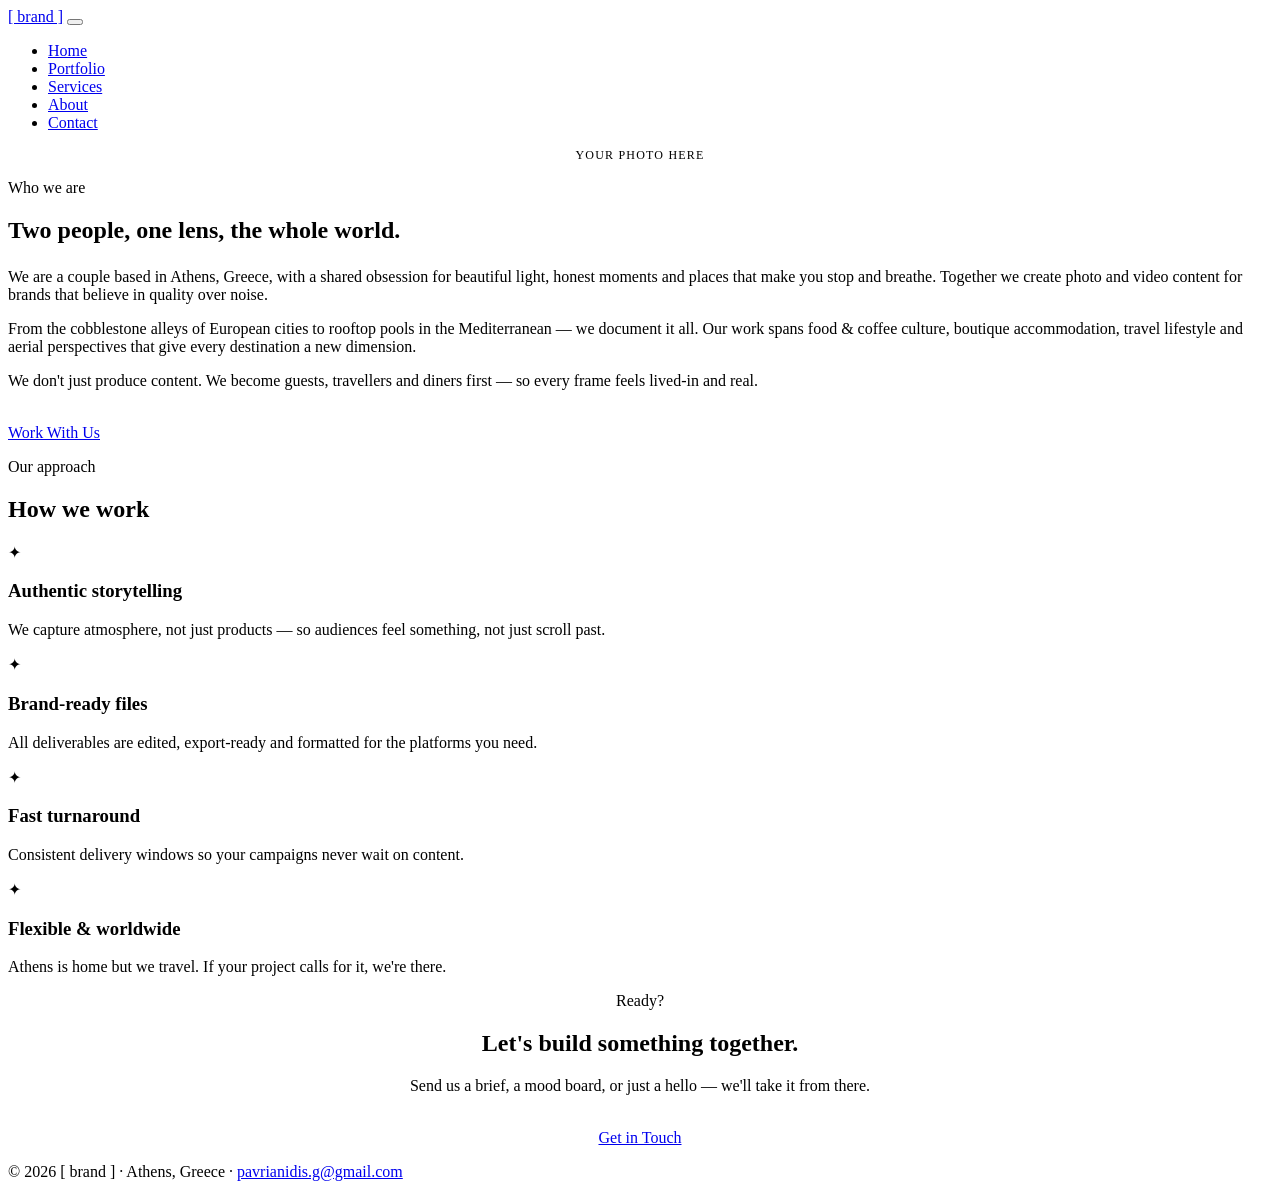
==== static/about.html @ 9c2f77da "all the page" ====
<!DOCTYPE html>
<html lang="en">
<head>
  <meta charset="UTF-8" />
  <meta name="viewport" content="width=device-width, initial-scale=1.0" />
  <title>About — [ brand ]</title>
  <link rel="preconnect" href="https://fonts.googleapis.com" />
  <link rel="preconnect" href="https://fonts.gstatic.com" crossorigin />
  <link href="https://fonts.googleapis.com/css2?family=Cormorant+Garamond:ital,wght@0,300;0,400;1,300&family=Jost:wght@300;400&display=swap" rel="stylesheet" />
  <link rel="stylesheet" href="/css/style.css" />
</head>
<body>

  <nav>
    <a class="nav-logo" href="/">[ brand ]</a>
    <button class="hamburger" aria-label="Menu">
      <span></span><span></span><span></span>
    </button>
    <ul class="nav-links">
      <li><a href="/">Home</a></li>
      <li><a href="/portfolio.html">Portfolio</a></li>
      <li><a href="/services.html">Services</a></li>
      <li><a href="/about.html" class="active">About</a></li>
      <li><a href="/contact.html">Contact</a></li>
    </ul>
  </nav>

  <main>

    <section>
      <div class="about-grid">
        <div>
          <!--
            COUPLE PHOTO
            Drop your photo into: static/assets/images/
            Replace src below, e.g. src="/assets/images/us.jpg"
            Remove style="display:none" when ready.
          -->
          <img
            class="about-img"
            src="/assets/images/us.jpg"
            alt="The couple"
            style="display:none"
          />
          <!-- Placeholder shown until photo is added -->
          <div class="about-img" style="background:var(--beige-dark); display:grid; place-items:center; color:var(--beige-mid); font-size:0.75rem; letter-spacing:0.1em; text-transform:uppercase;">
            your photo here
          </div>
        </div>

        <div class="about-text">
          <p class="section-label">Who we are</p>
          <h2>Two people, one lens, the whole world.</h2>
          <div class="divider" style="margin:1.5rem 0;"></div>
          <p>
            We are a couple based in Athens, Greece, with a shared obsession for beautiful light, honest moments and places that make you stop and breathe. Together we create photo and video content for brands that believe in quality over noise.
          </p>
          <p>
            From the cobblestone alleys of European cities to rooftop pools in the Mediterranean — we document it all. Our work spans food &amp; coffee culture, boutique accommodation, travel lifestyle and aerial perspectives that give every destination a new dimension.
          </p>
          <p>
            We don't just produce content. We become guests, travellers and diners first — so every frame feels lived-in and real.
          </p>
          <br />
          <a class="btn" href="/contact.html">Work With Us</a>
        </div>
      </div>
    </section>

    <!-- Values -->
    <section style="background:var(--beige-dark);">
      <div class="services-header">
        <p class="section-label">Our approach</p>
        <h2>How we work</h2>
        <div class="divider"></div>
      </div>
      <div class="services-grid">
        <div class="service-card">
          <div class="service-icon">✦</div>
          <h3>Authentic storytelling</h3>
          <p>We capture atmosphere, not just products — so audiences feel something, not just scroll past.</p>
        </div>
        <div class="service-card">
          <div class="service-icon">✦</div>
          <h3>Brand-ready files</h3>
          <p>All deliverables are edited, export-ready and formatted for the platforms you need.</p>
        </div>
        <div class="service-card">
          <div class="service-icon">✦</div>
          <h3>Fast turnaround</h3>
          <p>Consistent delivery windows so your campaigns never wait on content.</p>
        </div>
        <div class="service-card">
          <div class="service-icon">✦</div>
          <h3>Flexible &amp; worldwide</h3>
          <p>Athens is home but we travel. If your project calls for it, we're there.</p>
        </div>
      </div>
    </section>

    <!-- CTA -->
    <section style="text-align:center; max-width:560px; margin:0 auto;">
      <p class="section-label">Ready?</p>
      <h2>Let's build something together.</h2>
      <div class="divider"></div>
      <p>Send us a brief, a mood board, or just a hello — we'll take it from there.</p>
      <br />
      <a class="btn btn-solid" href="/contact.html">Get in Touch</a>
    </section>

  </main>

  <footer>
    <p>© 2026 [ brand ] · Athens, Greece · <a href="mailto:pavrianidis.g@gmail.com">pavrianidis.g@gmail.com</a></p>
  </footer>

  <script src="/js/main.js"></script>
</body>
</html>
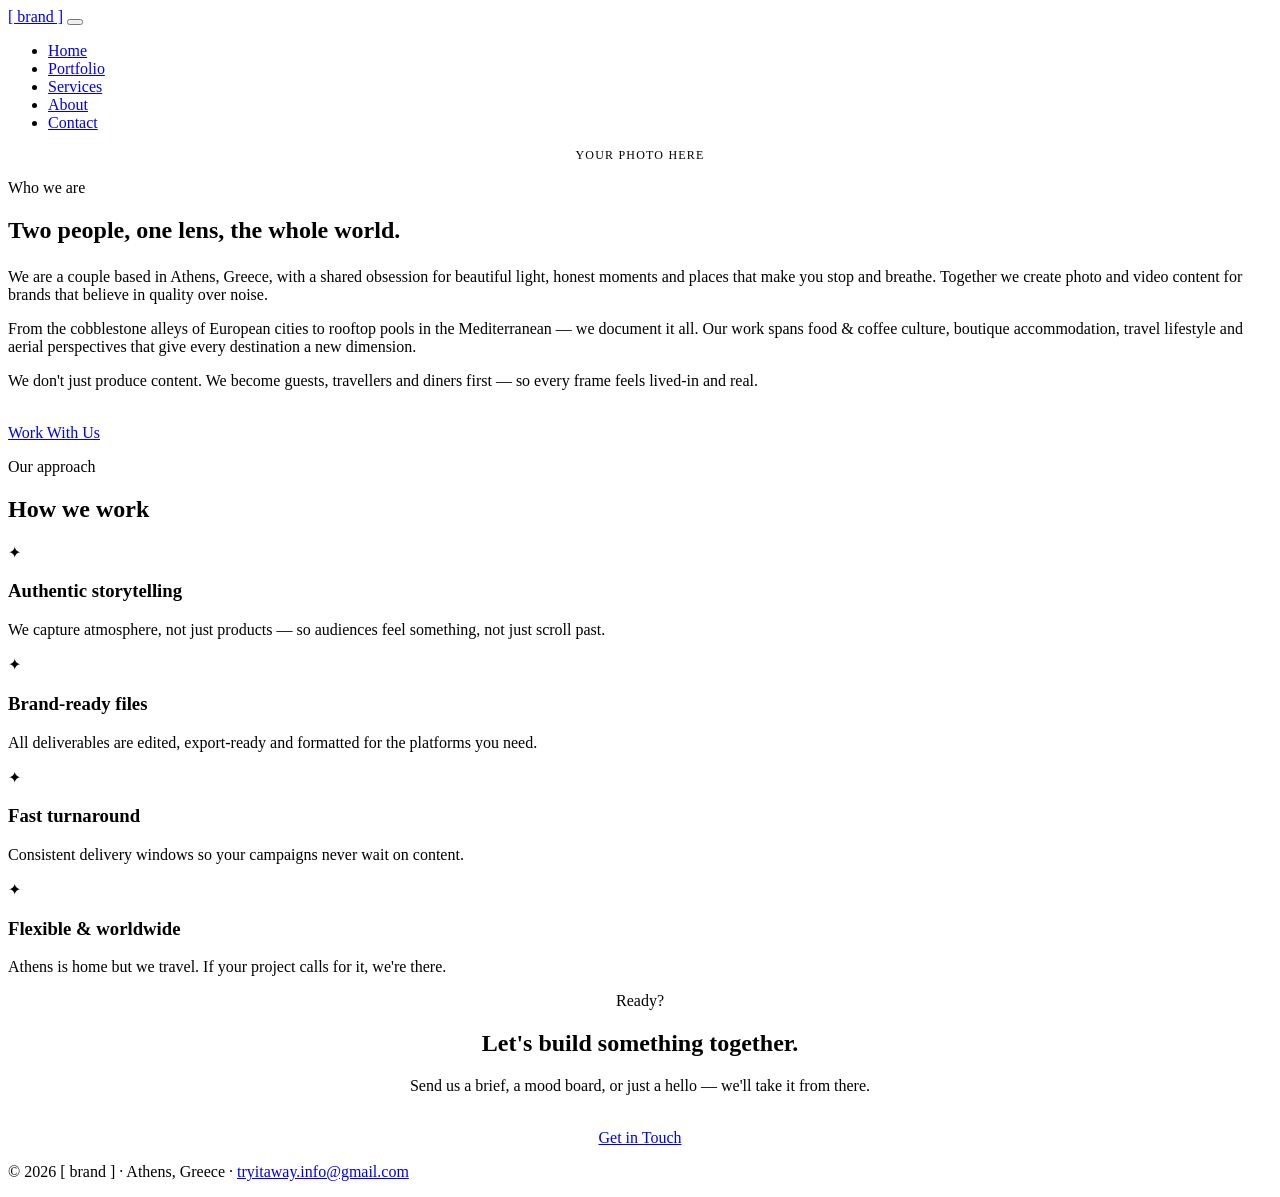
==== commit efb865e7: "nice" ====
--- a/static/about.html
+++ b/static/about.html
@@ -111,7 +111,7 @@
   </main>
 
   <footer>
-    <p>© 2026 [ brand ] · Athens, Greece · <a href="mailto:pavrianidis.g@gmail.com">pavrianidis.g@gmail.com</a></p>
+    <p>© 2026 [ brand ] · Athens, Greece · <a href="mailto:tryitaway.info@gmail.com">tryitaway.info@gmail.com</a></p>
   </footer>
 
   <script src="/js/main.js"></script>
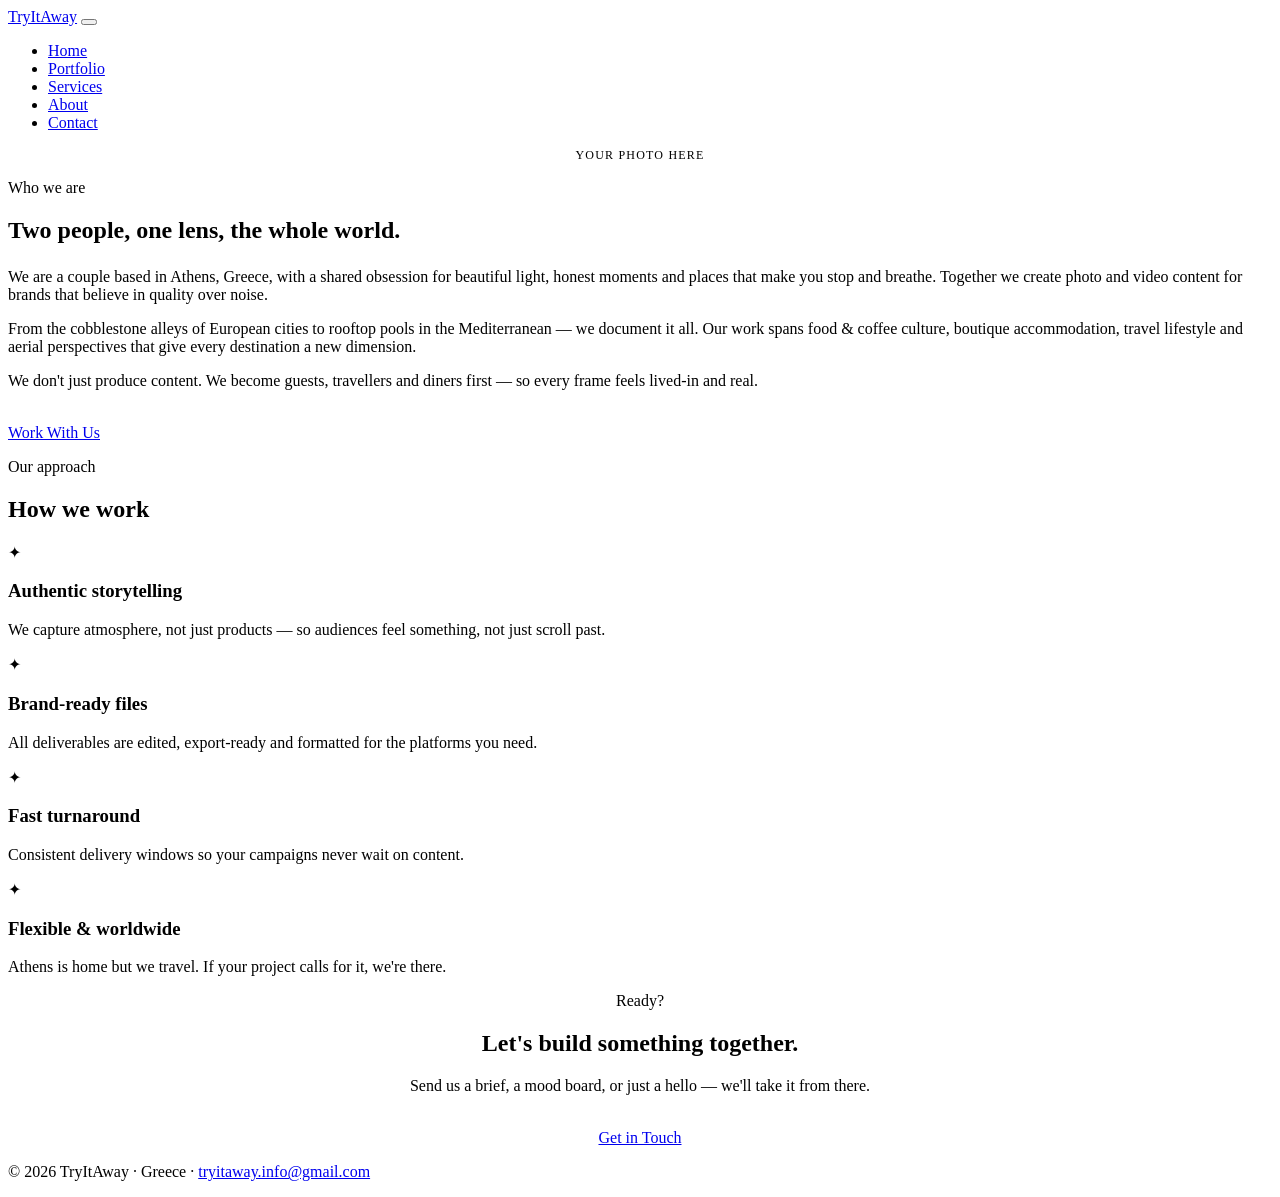
==== commit b8a8b92f: "adding brand name" ====
--- a/static/about.html
+++ b/static/about.html
@@ -3,7 +3,7 @@
 <head>
   <meta charset="UTF-8" />
   <meta name="viewport" content="width=device-width, initial-scale=1.0" />
-  <title>About — [ brand ]</title>
+  <title>About — TryItAway</title>
   <link rel="preconnect" href="https://fonts.googleapis.com" />
   <link rel="preconnect" href="https://fonts.gstatic.com" crossorigin />
   <link href="https://fonts.googleapis.com/css2?family=Cormorant+Garamond:ital,wght@0,300;0,400;1,300&family=Jost:wght@300;400&display=swap" rel="stylesheet" />
@@ -12,7 +12,7 @@
 <body>
 
   <nav>
-    <a class="nav-logo" href="/">[ brand ]</a>
+    <a class="nav-logo" href="/">TryItAway</a>
     <button class="hamburger" aria-label="Menu">
       <span></span><span></span><span></span>
     </button>
@@ -111,7 +111,7 @@
   </main>
 
   <footer>
-    <p>© 2026 [ brand ] · Athens, Greece · <a href="mailto:tryitaway.info@gmail.com">tryitaway.info@gmail.com</a></p>
+    <p>© 2026 TryItAway · Greece · <a href="mailto:tryitaway.info@gmail.com">tryitaway.info@gmail.com</a></p>
   </footer>
 
   <script src="/js/main.js"></script>
